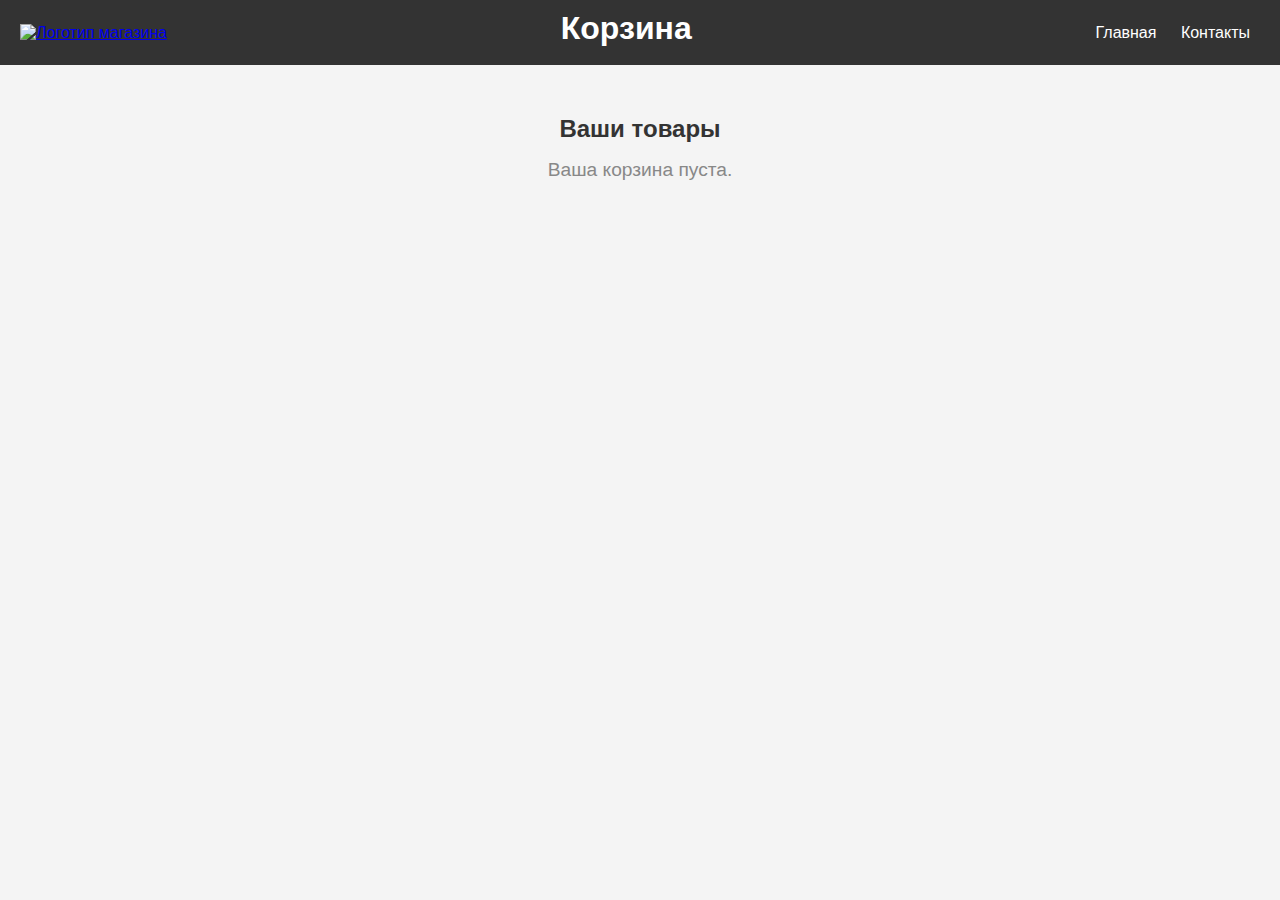
==== cart.html @ d54920d4 "Add files via upload" ====
<!DOCTYPE html>
<html lang="ru">
<head>
    <meta charset="UTF-8">
    <meta name="viewport" content="width=device-width, initial-scale=1.0">
    <title>Корзина - Магазин Автоаксессуаров</title>
    <link rel="stylesheet" href="style.css">
    <style>
        header {
            display: flex;
            align-items: center;
            justify-content: space-between;
            background-color: #333;
            color: #fff;
            padding: 10px 20px;
        }

        .logo {
            height: 80px;
        }

        h1 {
            margin: 0;
            flex-grow: 1;
            text-align: center;
        }

        nav a {
            color: #fff;
            text-decoration: none;
            margin: 0 10px;
        }

        main {
            max-width: 800px;
            margin: 30px auto;
            text-align: center;
        }

        table {
            width: 100%;
            border-collapse: collapse;
            margin-bottom: 20px;
        }

        th, td {
            padding: 10px;
            border: 1px solid #ccc;
            text-align: left;
        }

        th {
            background-color: #f4f4f4;
        }

        .total {
            font-size: 1.5em;
            margin: 20px 0;
        }

        button {
            padding: 10px 20px;
            font-size: 16px;
            background-color: #333;
            color: #fff;
            border: none;
            cursor: pointer;
            border-radius: 5px;
        }

        button:hover {
            background-color: #444;
        }

        .empty-cart {
            font-size: 1.2em;
            color: #888;
        }
    </style>
</head>
<body>

<header>
    <a href="index.html"><img src="img/slon.jpg" alt="Логотип магазина" class="logo"></a>
    <h1>Корзина</h1>
    <nav>
        <a href="index.html">Главная</a>
        <a href="contacts.html">Контакты</a>
    </nav>
</header>

<main>
    <h2>Ваши товары</h2>
    <div id="cart-content">
        <table id="cart-table">
            <thead>
                <tr>
                    <th>Название товара</th>
                    <th>Цена (руб.)</th>
                </tr>
            </thead>
            <tbody>
                <!-- Товары будут добавлены динамически -->
            </tbody>
        </table>
        <p id="total" class="total">Общая стоимость: 0 руб.</p>
        <button onclick="clearCart()">Очистить корзину</button>
    </div>
    <p id="empty-cart-message" class="empty-cart" style="display: none;">Ваша корзина пуста.</p>
</main>

<script>
    // Функция для отображения товаров из корзины
    function displayCart() {
        const cart = JSON.parse(localStorage.getItem('cart')) || [];
        const cartTableBody = document.querySelector('#cart-table tbody');
        const totalElement = document.getElementById('total');
        const emptyCartMessage = document.getElementById('empty-cart-message');
        const cartContent = document.getElementById('cart-content');

        cartTableBody.innerHTML = ''; // Очистить таблицу перед добавлением данных
        let total = 0;

        if (cart.length === 0) {
            cartContent.style.display = 'none';
            emptyCartMessage.style.display = 'block';
            return;
        }

        cartContent.style.display = 'block';
        emptyCartMessage.style.display = 'none';

        cart.forEach(item => {
            const row = document.createElement('tr');
            const nameCell = document.createElement('td');
            const priceCell = document.createElement('td');

            nameCell.textContent = item.name;
            priceCell.textContent = item.price;

            row.appendChild(nameCell);
            row.appendChild(priceCell);
            cartTableBody.appendChild(row);

            total += item.price;
        });

        totalElement.textContent = `Общая стоимость: ${total} руб.`;
    }

    // Функция для очистки корзины
    function clearCart() {
        localStorage.removeItem('cart');
        displayCart();
    }

    // При загрузке страницы отображаем корзину
    window.onload = displayCart;
</script>

</body>
</html>
---- style.css ----
* {
    margin: 0;
    padding: 0;
    box-sizing: border-box;
}

body {
    font-family: Arial, sans-serif;
    background-color: #f4f4f4;
    color: #333;
}

header {
    background-color: #333;
    color: #fff;
    padding: 1rem;
    text-align: center;
}

header h1 {
    margin-bottom: 0.5rem;
}

nav a {
    color: #fff;
    text-decoration: none;
    margin: 0 10px;
}

main {
    padding: 20px;
}

h2 {
    color: #333;
    margin-bottom: 1rem;
}

.product-list {
    display: flex;
    gap: 20px;
    flex-wrap: wrap; /* Чтобы товары переходили на новую строку, если не помещаются */
}

.product {
    background-color: #fff;
    padding: 15px;
    border-radius: 8px;
    box-shadow: 0 0 10px rgba(0, 0, 0, 0.1);
    width: 200px;
    text-align: center;
}

.product img {
    width: 100%;
    height: auto;
    border-radius: 4px;
}

.product h3 {
    margin-top: 10px;
    font-size: 1.1rem;
}

.product-detail {
    display: flex;
    gap: 20px;
    align-items: center;
}

.product-detail img {
    width: 300px;
    height: auto;
    border-radius: 4px;
}

footer {
    background-color: #333;
    color: #fff;
    padding: 10px;
    text-align: center;
    margin-top: 20px;
}
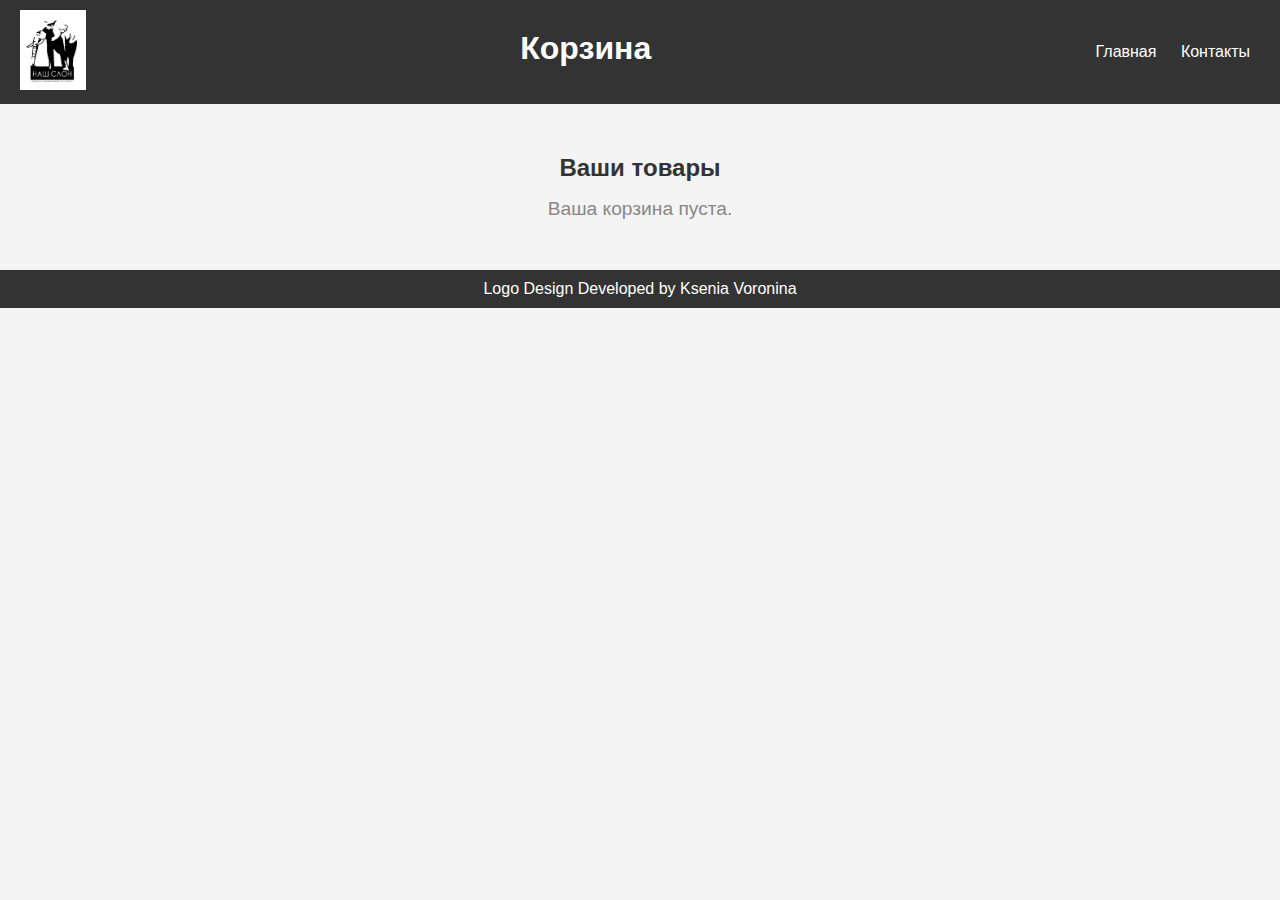
==== commit 9bef18eb: "Update cart.html" ====
--- a/cart.html
+++ b/cart.html
@@ -158,5 +158,9 @@
     window.onload = displayCart;
 </script>
 
+<footer>
+    Logo Design Developed by Ksenia Voronina
+</footer>
+    
 </body>
 </html>
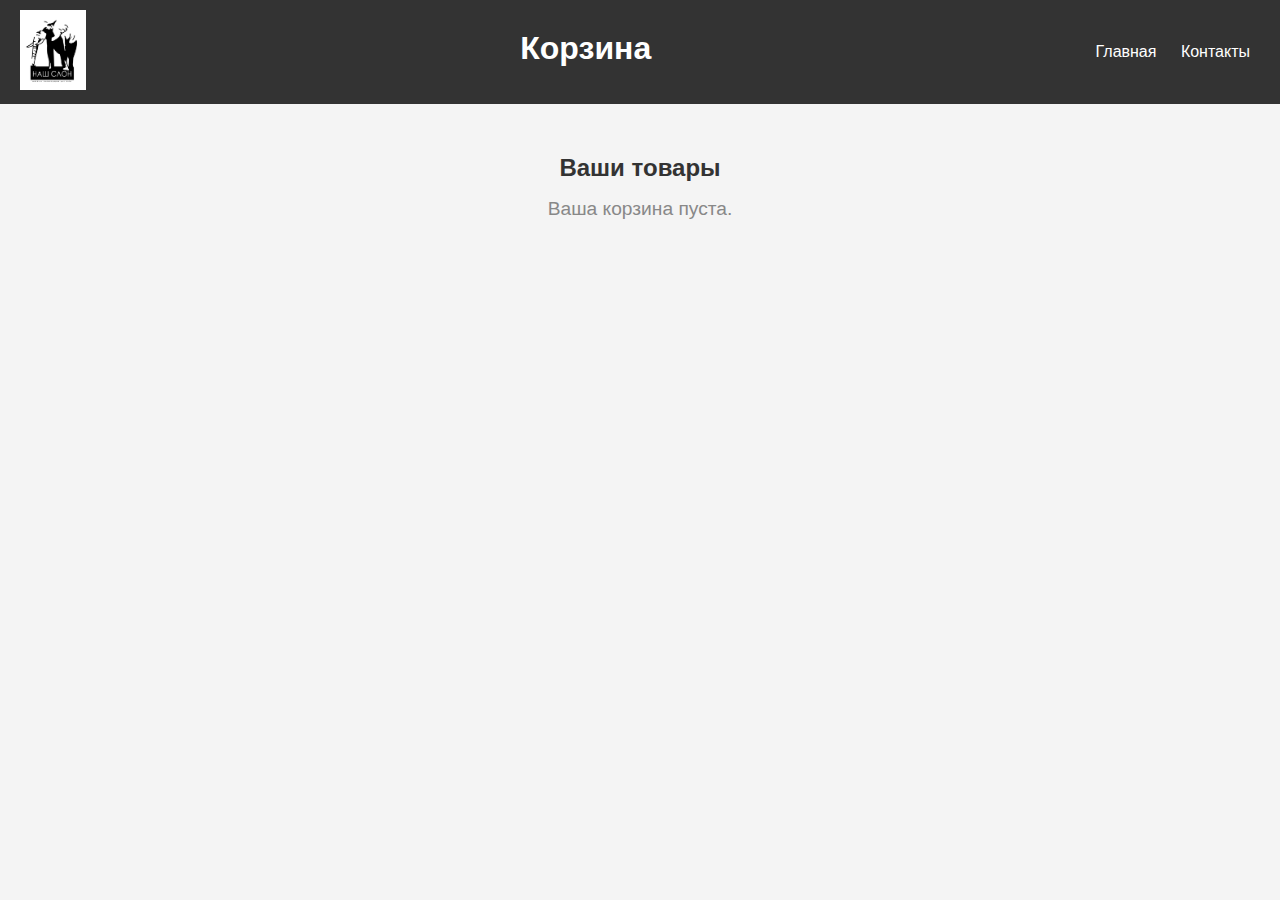
==== commit e938a64d: "Update cart.html" ====
--- a/cart.html
+++ b/cart.html
@@ -158,9 +158,7 @@
     window.onload = displayCart;
 </script>
 
-<footer>
-    Logo Design Developed by Ksenia Voronina
-</footer>
+
     
 </body>
 </html>
